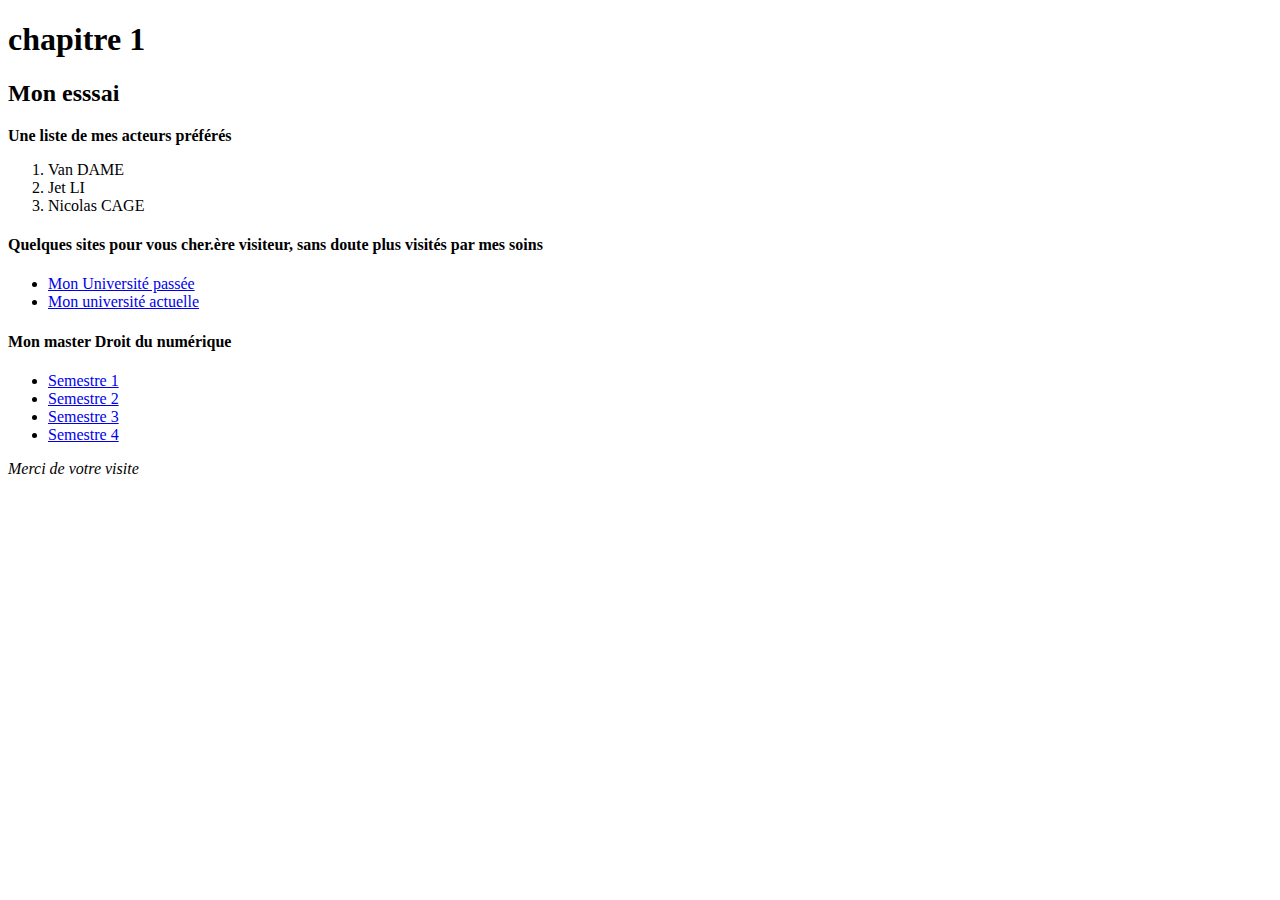
==== index.html @ 3d0bae76 "new modif" ====
<!DOCTYPE html>
<html lang="fr">
<head>
  <meta charset="UTF-8">
<title> MASTER DROIT DU NUMERIQUE </title>
  </head>
  <body>
    <h1> chapitre 1 </h1>
    <h2> Mon esssai 
    </h2>

    <b> Une liste de mes acteurs préférés </b>
      <p>
        <ol> 
          <li> Van DAME </li>
          <li> Jet LI </li> 
          <li> Nicolas CAGE </li>
      </ol>
    <p>
    <h4> Quelques sites pour vous cher.ère visiteur, sans doute plus visités par mes soins </h4>
    <ul>
      <li> <a href="https://www.parisnanterre.fr/"> Mon Université passée </a> </li>
      <li> <a href="https://www.u-pec.fr/"> Mon université actuelle </a> </li>
    </ul>
   
    <h4> Mon master Droit du numérique </h4>

  <ul> 
    <li><a href="Master/table.html#S1">Semestre 1</a></li>
    <li><a href="Master/table.html#S2">Semestre 2</a></li>
    <li><a href="Master/table.html#S3">Semestre 3</a></li>
    <li><a href="Master/table.html#S4">Semestre 4</a></li>
  </ul>


  

    <p> <em> Merci de votre visite </em> </p>
  
      </body>
    </html>
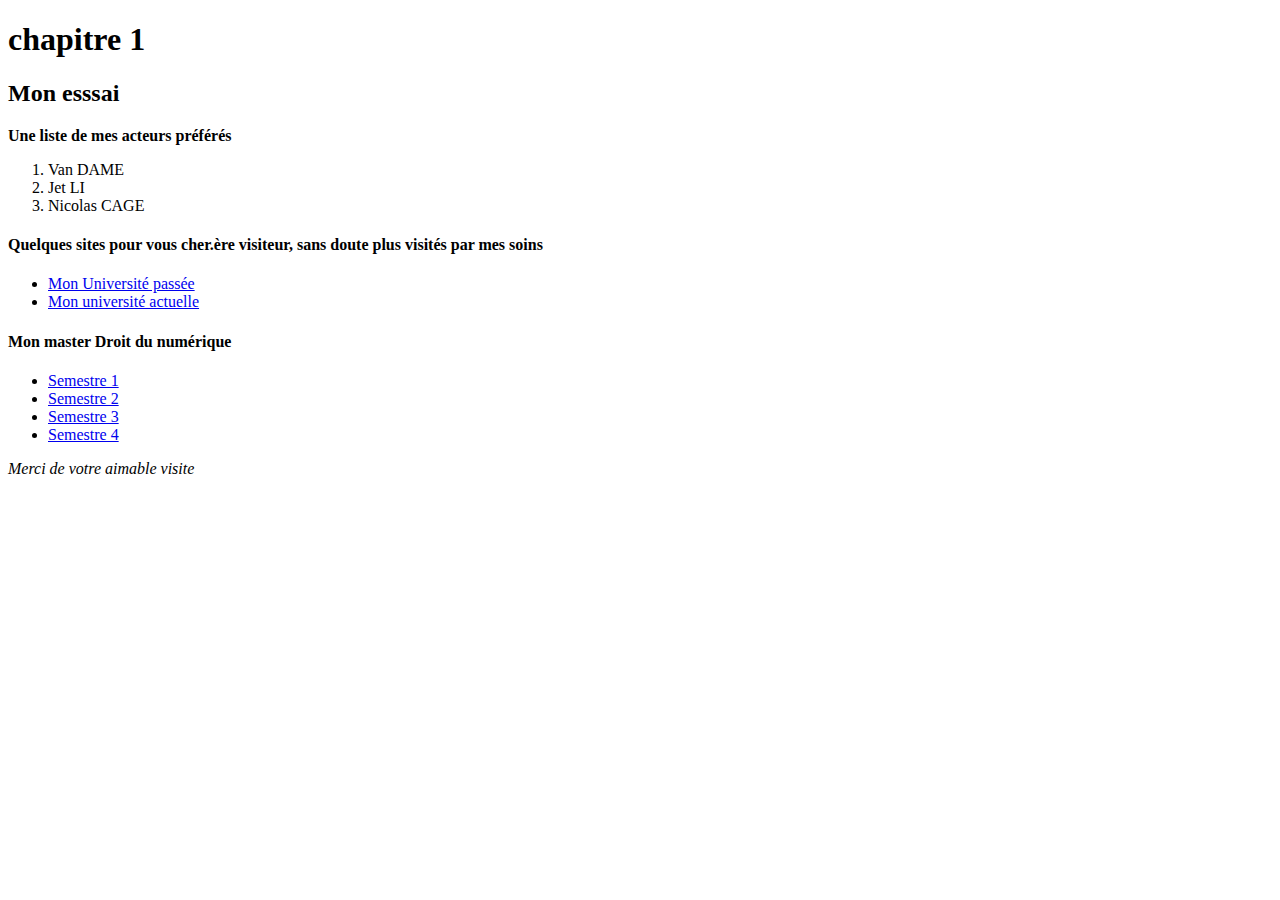
==== commit 82b40f2b: "autre" ====
--- a/index.html
+++ b/index.html
@@ -21,6 +21,7 @@
     <ul>
       <li> <a href="https://www.parisnanterre.fr/"> Mon Université passée </a> </li>
       <li> <a href="https://www.u-pec.fr/"> Mon université actuelle </a> </li>
+
     </ul>
    
     <h4> Mon master Droit du numérique </h4>
@@ -35,7 +36,7 @@
 
   
 
-    <p> <em> Merci de votre visite </em> </p>
+    <p> <em> Merci de votre aimable visite </em> </p>
   
       </body>
     </html>
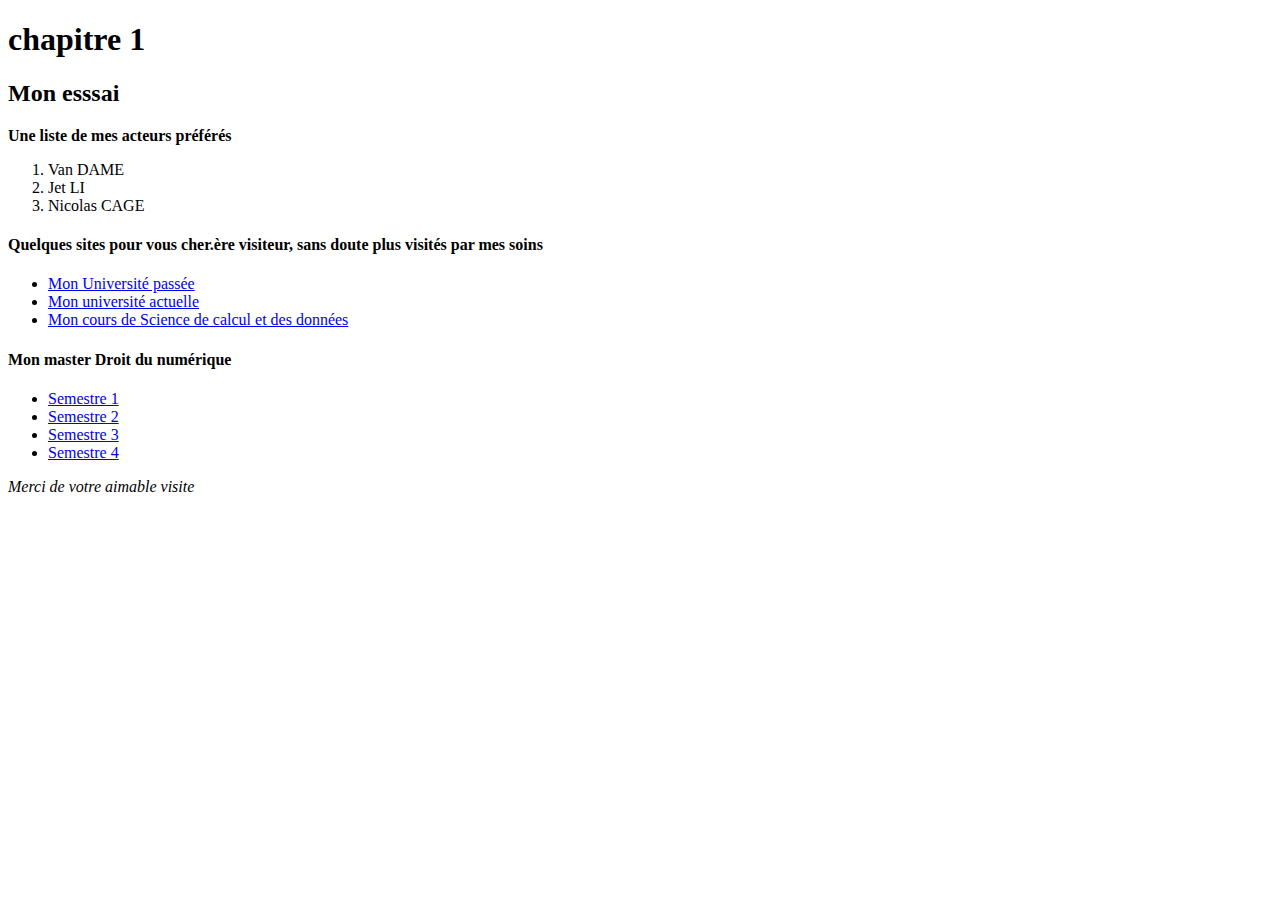
==== commit 2f614e44: "new lien" ====
--- a/index.html
+++ b/index.html
@@ -21,6 +21,7 @@
     <ul>
       <li> <a href="https://www.parisnanterre.fr/"> Mon Université passée </a> </li>
       <li> <a href="https://www.u-pec.fr/"> Mon université actuelle </a> </li>
+      <li> <a href="https://malikisenou.github.io/pw3exo.html/"> Mon cours de Science de calcul et des données </a> </li>
 
     </ul>
    
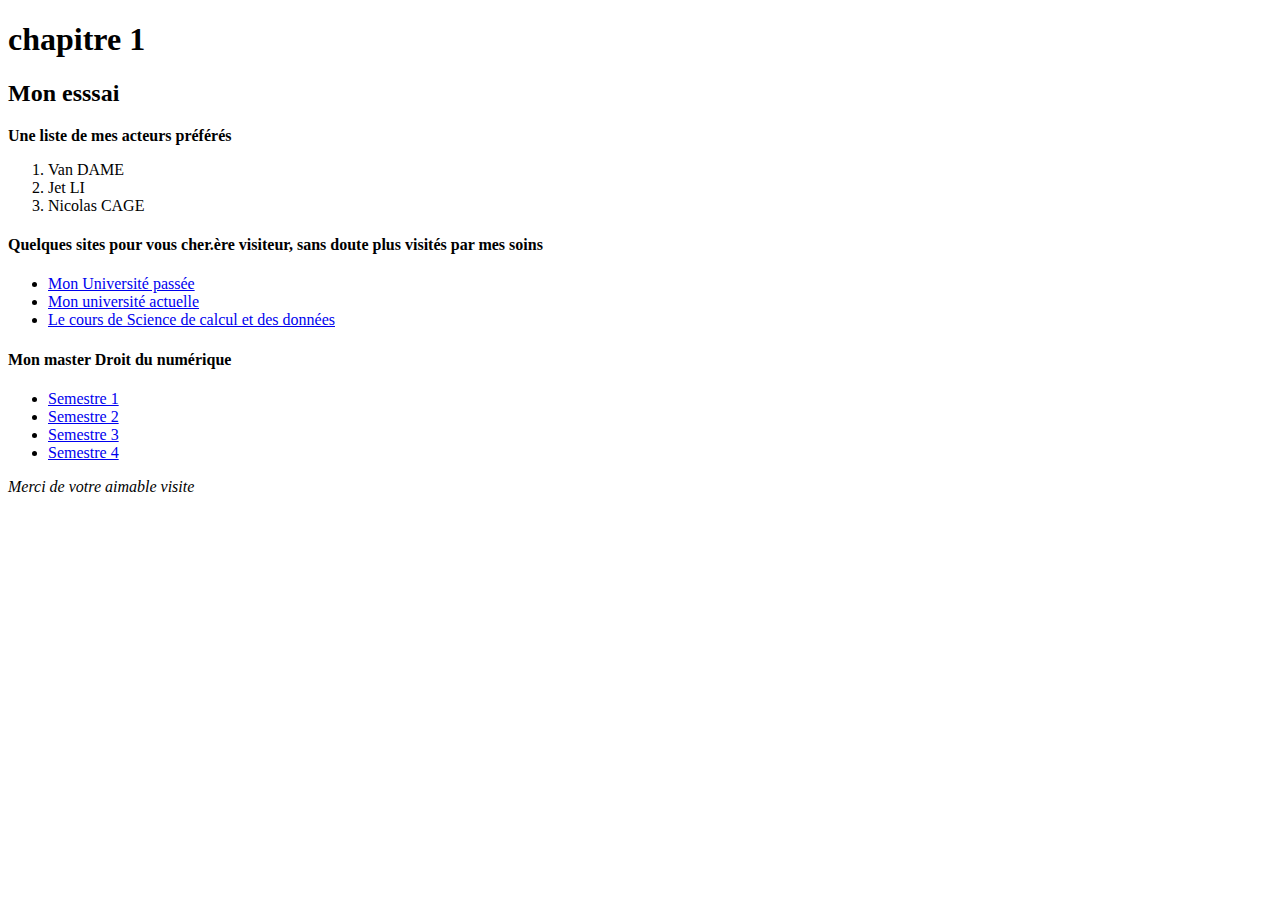
==== commit dd8a75b5: "commentaire intégrer" ====
--- a/index.html
+++ b/index.html
@@ -21,10 +21,11 @@
     <ul>
       <li> <a href="https://www.parisnanterre.fr/"> Mon Université passée </a> </li>
       <li> <a href="https://www.u-pec.fr/"> Mon université actuelle </a> </li>
-      <li> <a href="https://malikisenou.github.io/pw3exo.html/"> Mon cours de Science de calcul et des données </a> </li>
-
+      <li> <a href="https://malikisenou.github.io/pw3exo.html"> Le cours de Science de calcul et des données </a> </li>
+ <!-- Le lien de mon fichier média nouvellement créé notamment pw3exo.html s'affiche dans le navigateur seulement si j'ouvre mon fichier index dans lequel il a été modifié à trvers mon explorateur de fichier dont ouvrir avec. A défaut, malgré le git push, il ne s'affiche pas si je vais directement sur le dépot github. S4 -->
     </ul>
    
+
     <h4> Mon master Droit du numérique </h4>
 
   <ul> 
@@ -34,8 +35,13 @@
     <li><a href="Master/table.html#S4">Semestre 4</a></li>
   </ul>
 
+  <!-- Le tableau avec les liens inserés ne s'affichent pas. Or si j'ouvre directement mon fichier index dans un navigateur, cela affiche bien l'intégration des tableaux effectués dont S1 à S4 -->
 
   
+
+
+
+
 
     <p> <em> Merci de votre aimable visite </em> </p>
   
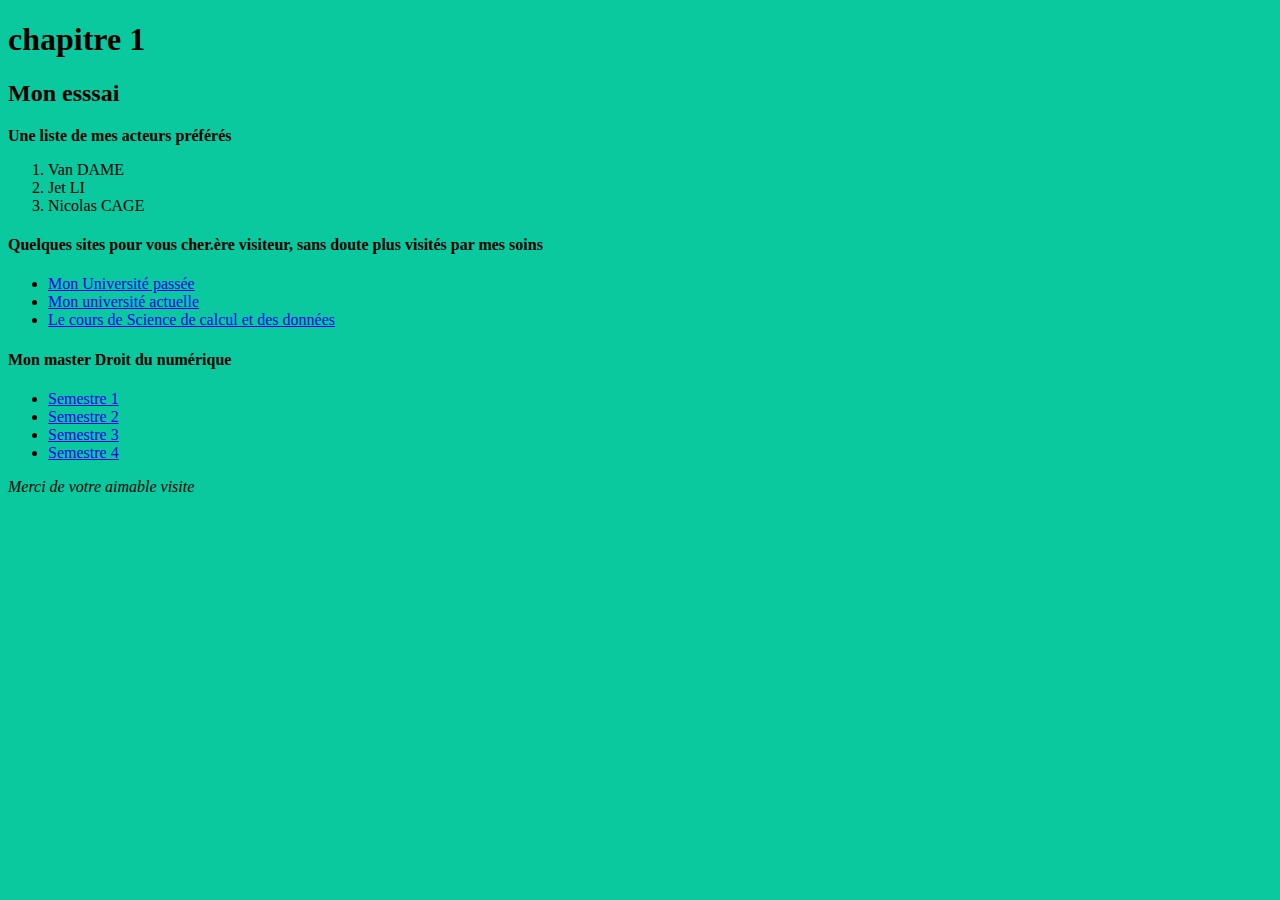
==== commit bb3392ba: "background" ====
--- a/index.html
+++ b/index.html
@@ -4,7 +4,7 @@
   <meta charset="UTF-8">
 <title> MASTER DROIT DU NUMERIQUE </title>
   </head>
-  <body>
+  <body style="background-color:#0ac99f;">
     <h1> chapitre 1 </h1>
     <h2> Mon esssai 
     </h2>
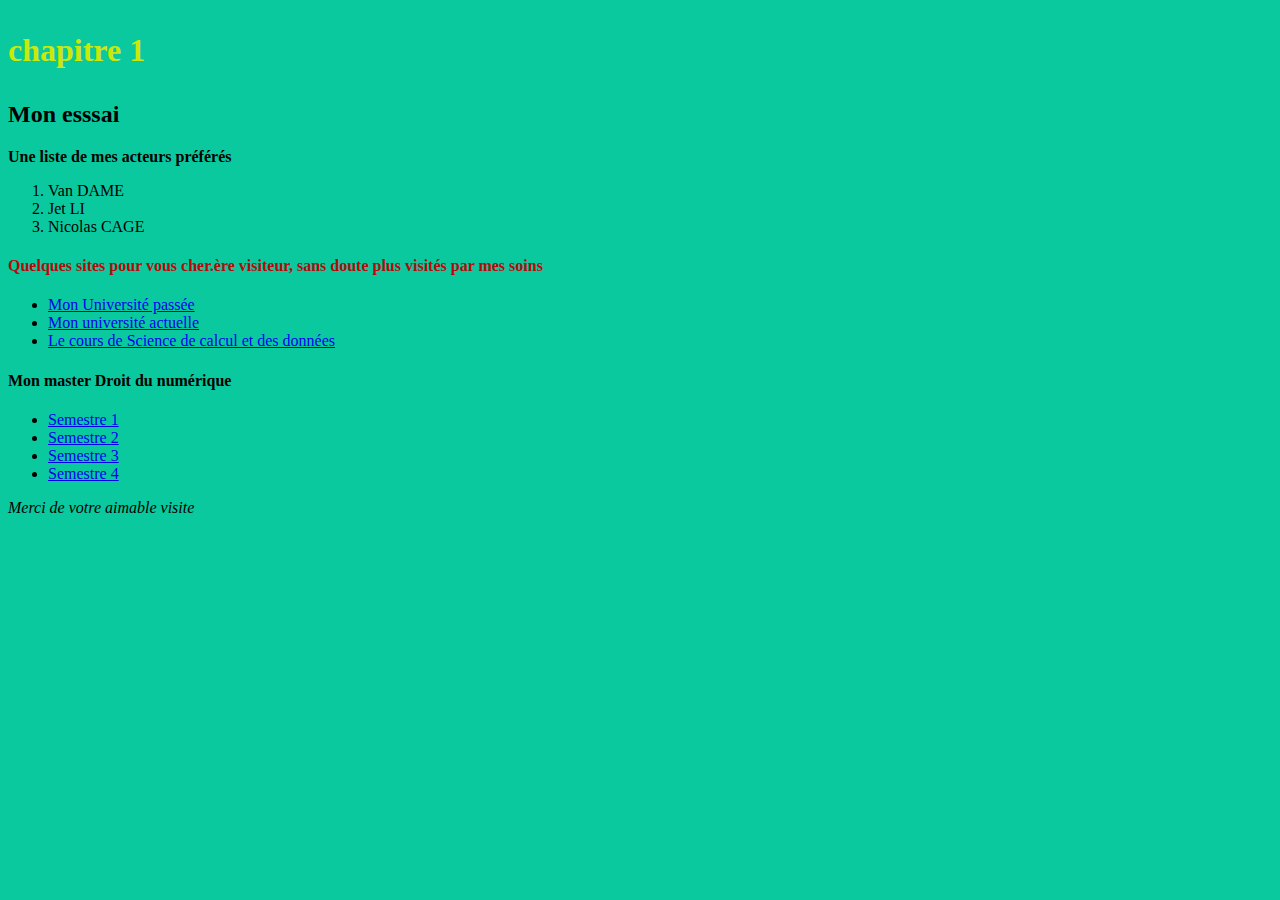
==== commit 58366ff8: "text color" ====
--- a/index.html
+++ b/index.html
@@ -5,7 +5,9 @@
 <title> MASTER DROIT DU NUMERIQUE </title>
   </head>
   <body style="background-color:#0ac99f;">
-    <h1> chapitre 1 </h1>
+    <h1> <p style="color:#cae80a";>chapitre 1 </p>
+
+    </h1>
     <h2> Mon esssai 
     </h2>
 
@@ -17,7 +19,9 @@
           <li> Nicolas CAGE </li>
       </ol>
     <p>
-    <h4> Quelques sites pour vous cher.ère visiteur, sans doute plus visités par mes soins </h4>
+    <h4> <p style="color:#b90808";>Quelques sites pour vous cher.ère visiteur, sans doute plus visités par mes soins </p>
+
+    </h4>
     <ul>
       <li> <a href="https://www.parisnanterre.fr/"> Mon Université passée </a> </li>
       <li> <a href="https://www.u-pec.fr/"> Mon université actuelle </a> </li>
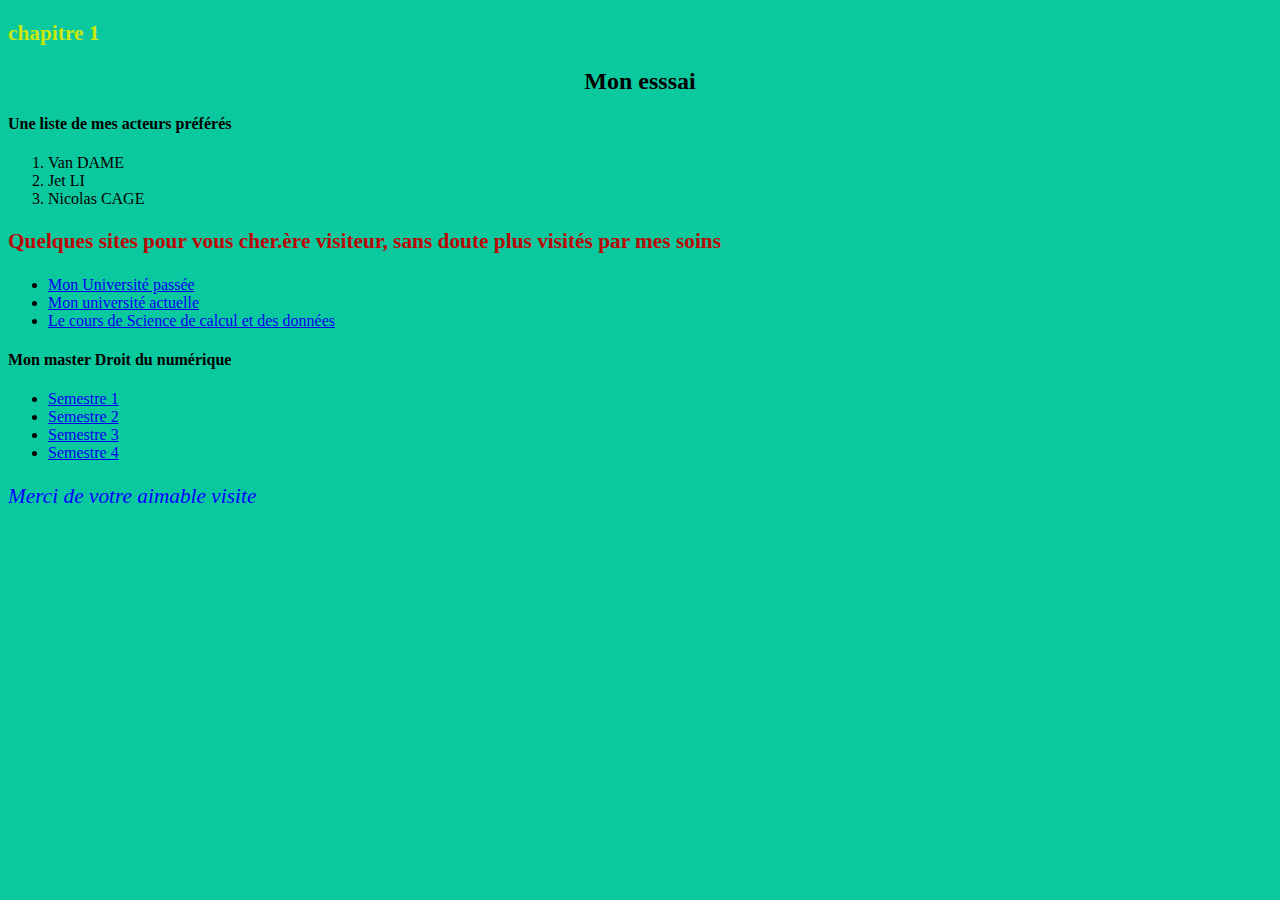
==== commit d75b179b: "modifother" ====
--- a/index.html
+++ b/index.html
@@ -3,6 +3,7 @@
 <head>
   <meta charset="UTF-8">
 <title> MASTER DROIT DU NUMERIQUE </title>
+<link rel="stylesheet" type="text/css" href="moi.css">
   </head>
   <body style="background-color:#0ac99f;">
     <h1> <p style="color:#cae80a";>chapitre 1 </p>
@@ -26,7 +27,7 @@
       <li> <a href="https://www.parisnanterre.fr/"> Mon Université passée </a> </li>
       <li> <a href="https://www.u-pec.fr/"> Mon université actuelle </a> </li>
       <li> <a href="https://malikisenou.github.io/pw3exo.html"> Le cours de Science de calcul et des données </a> </li>
- <!-- Le lien de mon fichier média nouvellement créé notamment pw3exo.html s'affiche dans le navigateur seulement si j'ouvre mon fichier index dans lequel il a été modifié à trvers mon explorateur de fichier dont ouvrir avec. A défaut, malgré le git push, il ne s'affiche pas si je vais directement sur le dépot github. S4 -->
+ <!-- Le lien de mon fichier média nouvellement créé notamment "pw3exo.html" s'affiche dans le navigateur seulement si j'ouvre mon fichier index dans lequel il a été modifié à trvers mon explorateur de fichiers donc "ouvrir avec". A défaut si je pars directement ouvrir mon site dans un navgateur, il ne s'affiche pas. Tant aussi, si je vais directement sur le dépot github. Et ce, malgré le git push. S4 -->
     </ul>
    
 
@@ -39,8 +40,7 @@
     <li><a href="Master/table.html#S4">Semestre 4</a></li>
   </ul>
 
-  <!-- Le tableau avec les liens inserés ne s'affichent pas. Or si j'ouvre directement mon fichier index dans un navigateur, cela affiche bien l'intégration des tableaux effectués dont S1 à S4 -->
-
+  <!-- Le tableau avec les liens inserés (verre la liste des semestres) ne s'affichent pas, malgré que j'ai bien inséré les commandes nécessaires. Or si j'ouvre directement mon fichier index dans un navigateur, cela affiche bien l'intégration des tableaux de semestre insérés, effectués dont S1 à S4. Je me demande si ce n'est pas dû au fait que particulièreemnt nous on avait le problème de git push et que c'était vous même qui nous avait aider lors du cours du lundi 03 octobre -->
   
 
 
--- a/moi.css
+++ b/moi.css
@@ -0,0 +1,2 @@
+p{font-size:16pt;color:blue;}
+h2{text-align:center;}